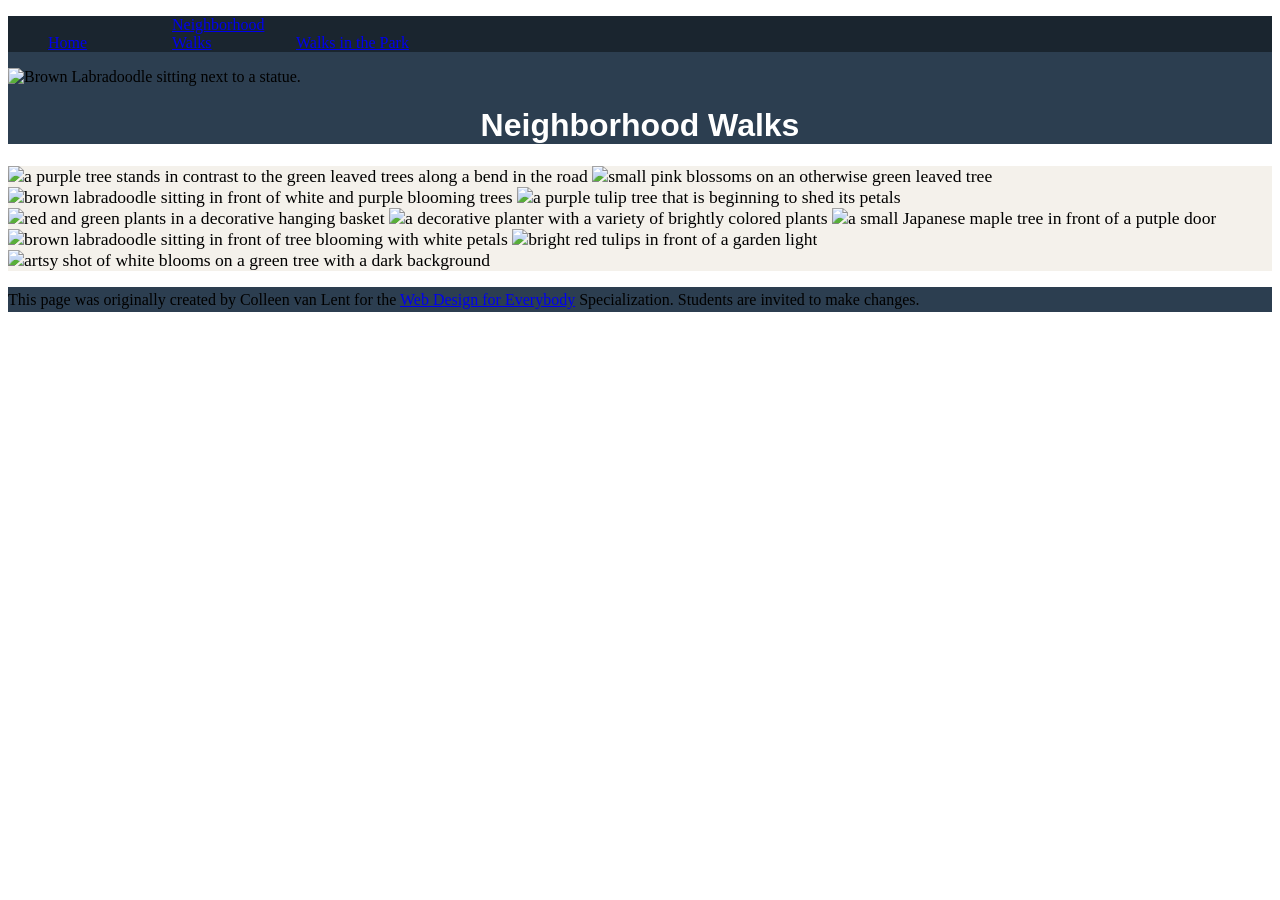
==== neighborhood.html @ a98ff18c "Add files via upload" ====
<!DOCTYPE html>
<html lang="en">

<head>
  <link rel="stylesheet" href="hw1.css">
  <meta charset="utf-8">
  <meta name="viewport" content="width=device-width">
  <title>Neighborhood Walk</title>
  <!-- You will need to link to the CSS file -->
</head>

<body>
  <header>
    <nav>
      <ul>
        <li><a href="index.html">Home</a></li>
        <li><a href="neighborhood.html">Neighborhood Walks</a></li>
        <li><a href="parks.html">Walks in the Park</a></li>
      </ul>
    </nav>
    <img src="images/BaconGallupPark.jpg" width="200" alt="Brown Labradoodle sitting next to a statue.">
    <h1>Neighborhood Walks</h1>
  </header>
  <main>
    <div>
      <img src="images/bend_in_the_road.png"
        alt="a purple tree stands in contrast to the green leaved trees along a bend in the road" width="100">
      <img src="images/pink_blossoms.png" alt="small pink blossoms on an otherwise green leaved tree" width="100">
      <img src="images/blooming_trees.png" alt="brown labradoodle sitting in front of white and purple blooming  trees"
        width="100">
      <img src="images/falling_petals.png" alt="a purple tulip tree that is beginning to shed its petals" width="100">
      <img src="images/hanging_plants.png" alt="red and green plants in a decorative hanging basket" width="100">
      <img src="images/potted_plants.png" alt="a decorative planter with a variety of brightly colored plants "
        width="100">
      <img src="images/red_maple.png" alt="a small Japanese maple tree in front of a putple door" width="100">
      <img src="images/tree_with_white_blooms.png"
        alt="brown labradoodle sitting in front of tree blooming with white petals" width="100">
      <img src="images/tulips.png" alt="bright red tulips in front of a garden light" width="100">
      <img src="images/white_buds_on_tree.png" alt="artsy shot of white blooms on a green tree with a dark background"
        width="100">
    </div>
  </main>
  <footer>
    <p>This page was originally created by Colleen van Lent for the <a
        href="https://www.coursera.org/specializations/web-design"> Web Design for Everybody</a> Specialization.
      Students are invited to make changes.</p>
  </footer>

</body>

</html>
---- hw1.css ----
body {
    font-family: Georgia, "Times New Roman", serif;
    font-size: 16px;
}
header {
    background-color: #2c3e50;
}
nav {
    background-color: #1a252f;
}
main {
    background-color: #f4f1eb;
    font-size: 1.1em;
}
footer {
    background-color: #2c3e50;
}
li {
    display: inline-block;
    width: 120px;
}
h1 {
    text-align: center;
    font-family: Arial, Helvetica, sans-serif;
    color: #ffffff;
}
p {
    line-height: 1.6;
}
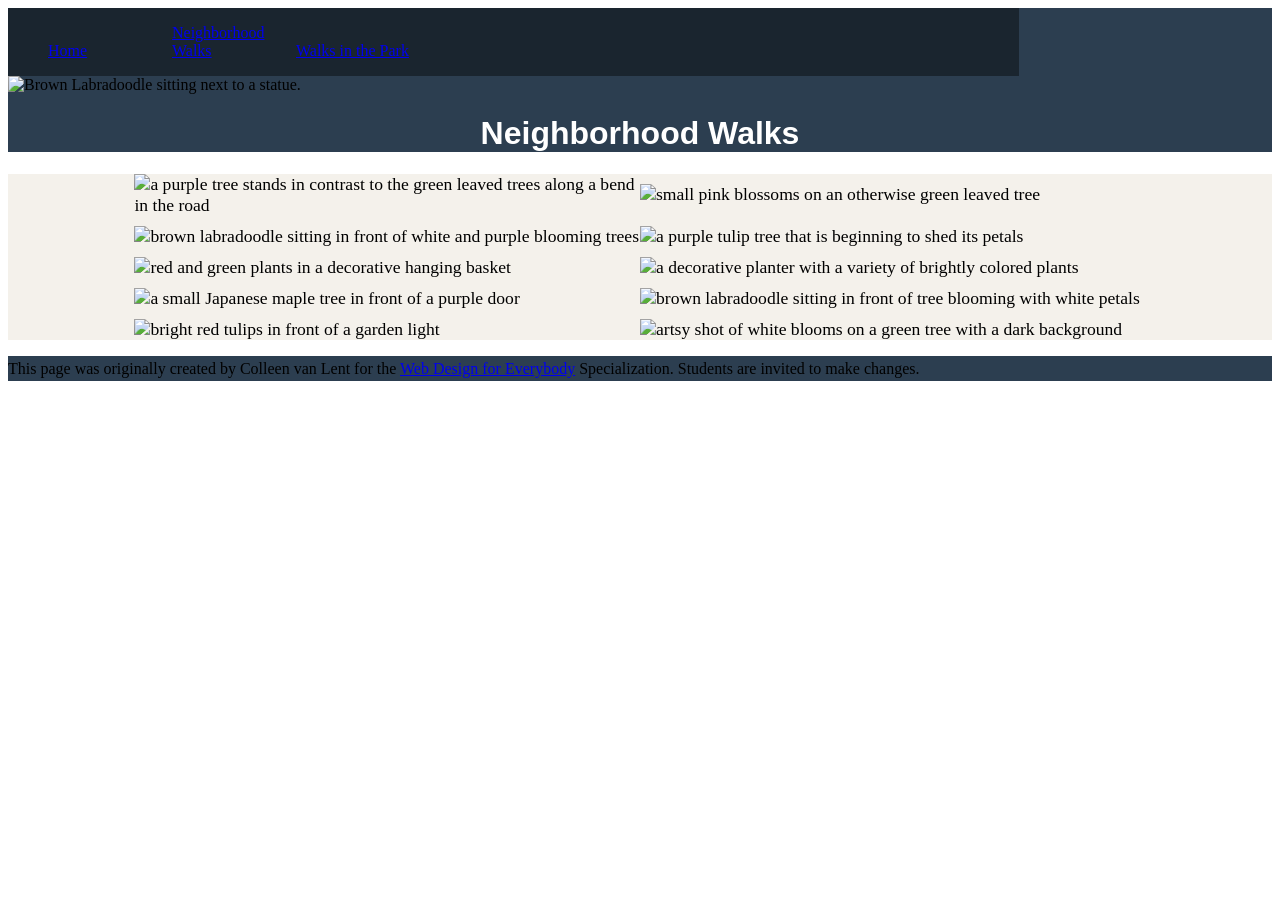
==== commit c17810f9: "Add files via upload" ====
--- a/neighborhood.html
+++ b/neighborhood.html
@@ -2,14 +2,16 @@
 <html lang="en">
 
 <head>
-  <link rel="stylesheet" href="hw1.css">
+  <link rel="stylesheet" href="hw2.css">
   <meta charset="utf-8">
   <meta name="viewport" content="width=device-width">
   <title>Neighborhood Walk</title>
-  <!-- You will need to link to the CSS file -->
 </head>
 
 <body>
+
+  <a href="#main-content" class="skip">Chuyển đến Nội dung chính</a>
+
   <header>
     <nav>
       <ul>
@@ -18,28 +20,28 @@
         <li><a href="parks.html">Walks in the Park</a></li>
       </ul>
     </nav>
-    <img src="images/BaconGallupPark.jpg" width="200" alt="Brown Labradoodle sitting next to a statue.">
+    <img src="images/BaconGallupPark.jpg" alt="Brown Labradoodle sitting next to a statue.">
     <h1>Neighborhood Walks</h1>
   </header>
-  <main>
-    <div>
+
+  <main id="main-content">
+    
+    <div class="grid">
       <img src="images/bend_in_the_road.png"
-        alt="a purple tree stands in contrast to the green leaved trees along a bend in the road" width="100">
-      <img src="images/pink_blossoms.png" alt="small pink blossoms on an otherwise green leaved tree" width="100">
-      <img src="images/blooming_trees.png" alt="brown labradoodle sitting in front of white and purple blooming  trees"
-        width="100">
-      <img src="images/falling_petals.png" alt="a purple tulip tree that is beginning to shed its petals" width="100">
-      <img src="images/hanging_plants.png" alt="red and green plants in a decorative hanging basket" width="100">
-      <img src="images/potted_plants.png" alt="a decorative planter with a variety of brightly colored plants "
-        width="100">
-      <img src="images/red_maple.png" alt="a small Japanese maple tree in front of a putple door" width="100">
+        alt="a purple tree stands in contrast to the green leaved trees along a bend in the road">
+      <img src="images/pink_blossoms.png" alt="small pink blossoms on an otherwise green leaved tree">
+      <img src="images/blooming_trees.png" alt="brown labradoodle sitting in front of white and purple blooming trees">
+      <img src="images/falling_petals.png" alt="a purple tulip tree that is beginning to shed its petals">
+      <img src="images/hanging_plants.png" alt="red and green plants in a decorative hanging basket">
+      <img src="images/potted_plants.png" alt="a decorative planter with a variety of brightly colored plants">
+      <img src="images/red_maple.png" alt="a small Japanese maple tree in front of a purple door">
       <img src="images/tree_with_white_blooms.png"
-        alt="brown labradoodle sitting in front of tree blooming with white petals" width="100">
-      <img src="images/tulips.png" alt="bright red tulips in front of a garden light" width="100">
-      <img src="images/white_buds_on_tree.png" alt="artsy shot of white blooms on a green tree with a dark background"
-        width="100">
+        alt="brown labradoodle sitting in front of tree blooming with white petals">
+      <img src="images/tulips.png" alt="bright red tulips in front of a garden light">
+      <img src="images/white_buds_on_tree.png" alt="artsy shot of white blooms on a green tree with a dark background">
     </div>
   </main>
+
   <footer>
     <p>This page was originally created by Colleen van Lent for the <a
         href="https://www.coursera.org/specializations/web-design"> Web Design for Everybody</a> Specialization.
@@ -47,5 +49,4 @@
   </footer>
 
 </body>
-
-</html>+</html>
--- a/hw2.css
+++ b/hw2.css
@@ -0,0 +1,84 @@
+
+body {
+    font-family: Georgia, "Times New Roman", serif;
+    font-size: 16px;
+}
+
+header {
+    background-color: #2c3e50;
+}
+
+footer {
+    background-color: #2c3e50;
+}
+
+main {
+    background-color: #f4f1eb;
+    font-size: 1.1em;
+}
+
+h1 {
+    text-align: center;
+    font-family: Arial, Helvetica, sans-serif;
+    color: #ffffff;
+}
+
+p {
+    line-height: 1.6;
+}
+
+.skip {
+    position: absolute;
+    left: -9999px;
+}
+
+.skip:focus {
+    left: 0;
+    top: 0;
+    background-color: #ffffff;
+    color: #000000;
+    padding: 8px;
+    z-index: 100;
+}
+
+nav {
+
+    background-color: #1a252f;
+    display: inline-block;
+    width: 80%;
+}
+
+
+li {
+    display: inline-block;
+    width: 120px;
+}
+
+
+header img {
+    width: 10%;
+}
+
+.grid {
+    display: grid;
+    grid-template-columns: 40% 40%;
+    justify-content: center;
+    align-items: center;
+    row-gap: 10px;
+}
+
+
+.grid img {
+    width: 100%;
+}
+
+
+.flex {
+    display: flex;
+    flex-wrap: wrap;
+    justify-content: space-around;
+}
+
+.flex img {
+    width: 30%;
+}
